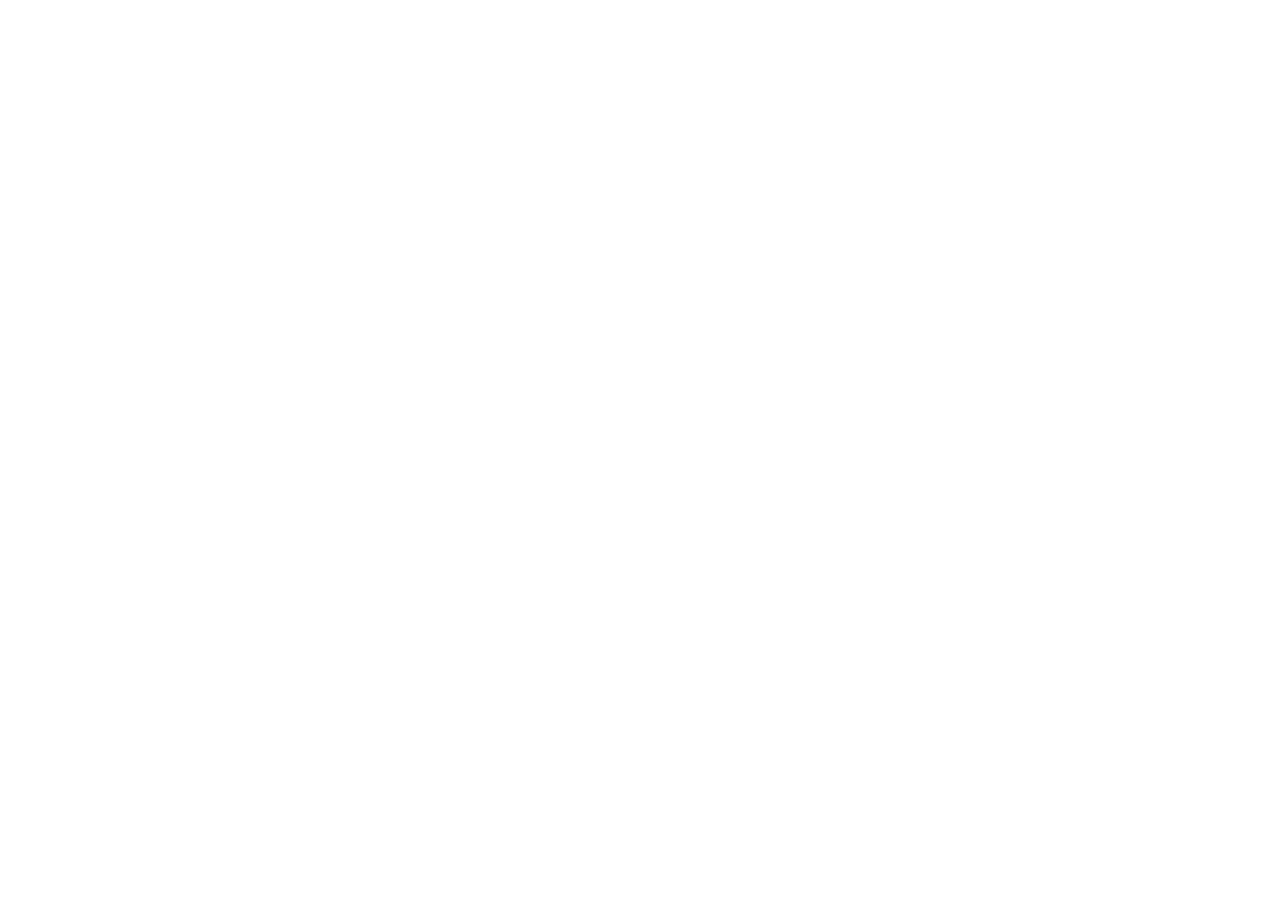
==== index.html @ a7dcb727 "Setup README and index.html" ====
<!DOCTYPE html>
<html lang="en">
<head>
    <meta charset="UTF-8">
    <meta name="viewport" content="width=device-width, initial-scale=1.0">
    <title>Odin Recipes</title>
</head>
<body>
    
</body>
</html>
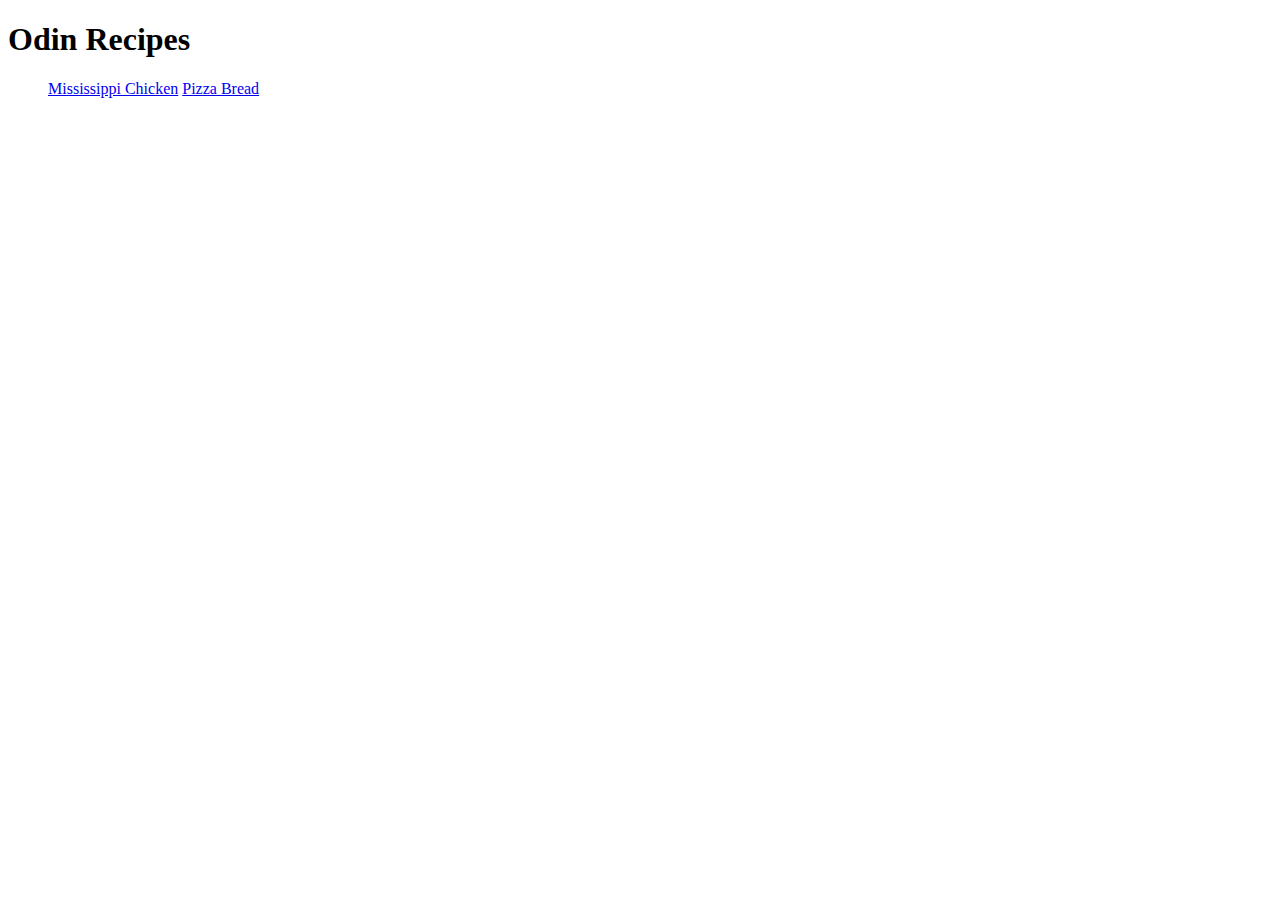
==== commit 9ec1cc5d: "Add link from index to pizza bread page" ====
--- a/index.html
+++ b/index.html
@@ -6,6 +6,10 @@
     <title>Odin Recipes</title>
 </head>
 <body>
-    
+    <h1>Odin Recipes</h1>
+    <ul>
+    <a href="./recipes/mississippi-chicken.html">Mississippi Chicken</a>
+    <a href="./recipes/pizza-bread.html">Pizza Bread</a>
+    </ul>
 </body>
 </html>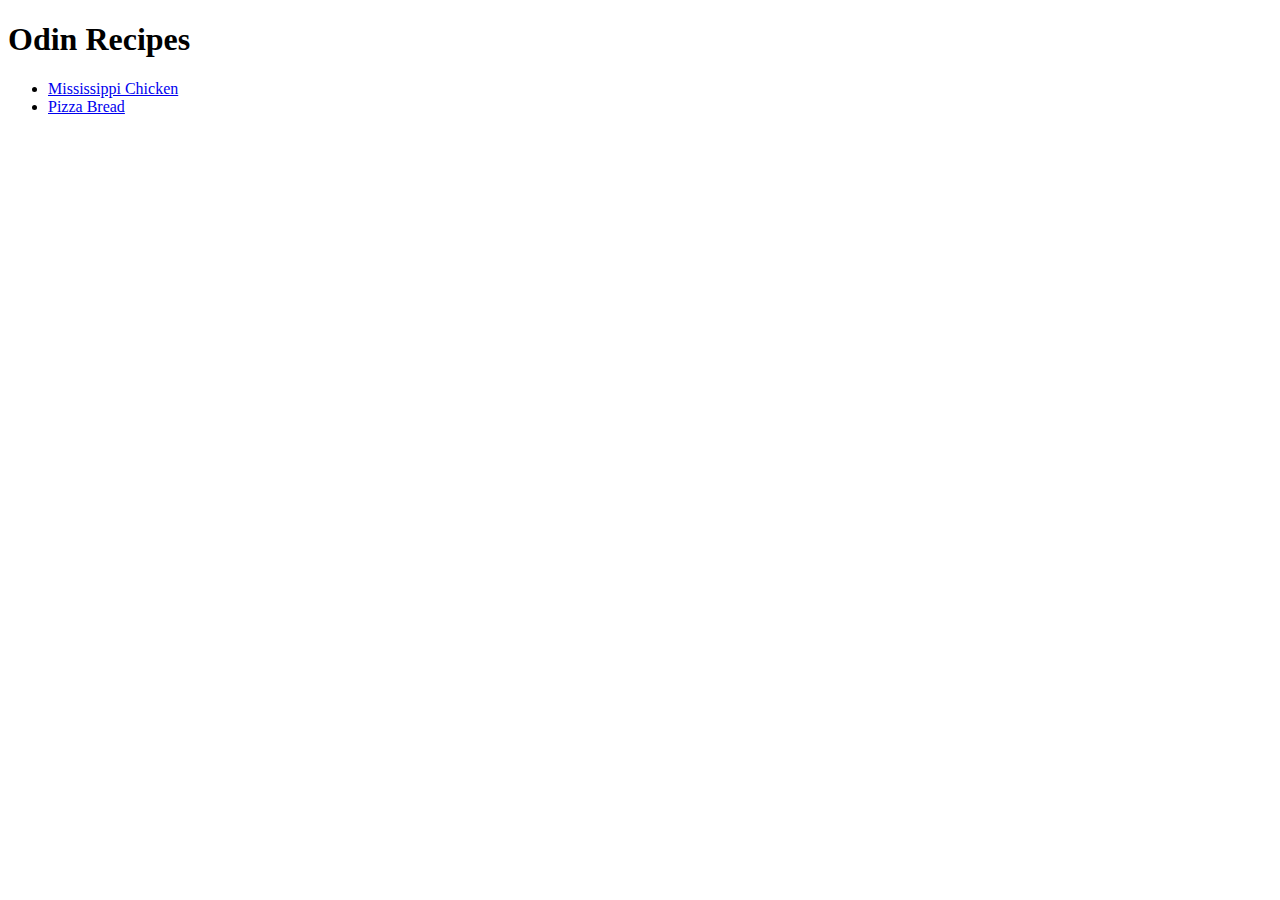
==== commit edd8c2f2: "Fix index page hyperlinks to unordered list." ====
--- a/index.html
+++ b/index.html
@@ -8,8 +8,8 @@
 <body>
     <h1>Odin Recipes</h1>
     <ul>
-    <a href="./recipes/mississippi-chicken.html">Mississippi Chicken</a>
-    <a href="./recipes/pizza-bread.html">Pizza Bread</a>
+    <li><a href="./recipes/mississippi-chicken.html">Mississippi Chicken</a></li>
+    <li><a href="./recipes/pizza-bread.html">Pizza Bread</a></li>
     </ul>
 </body>
 </html>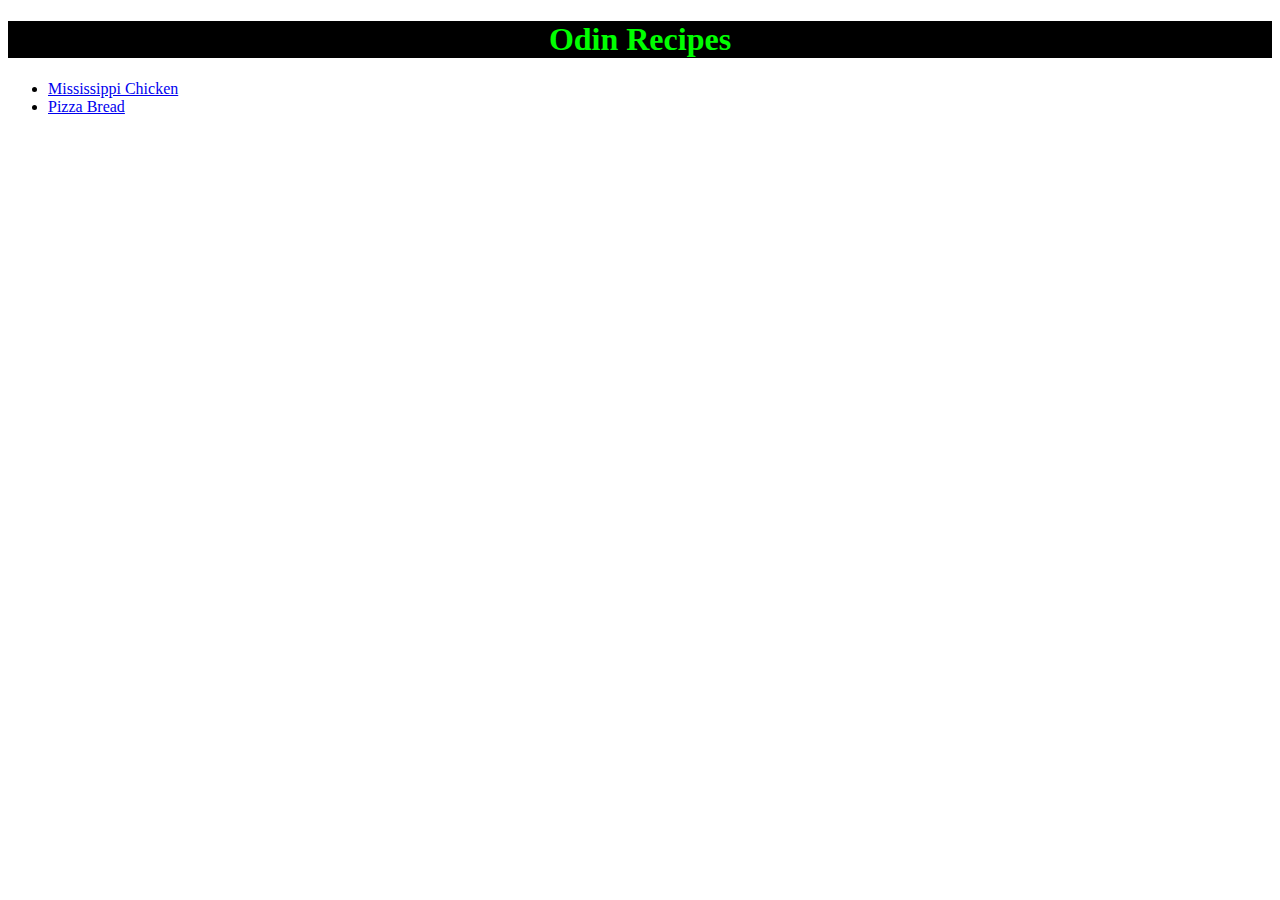
==== commit 4425d1c1: "Create stylesheet and add style" ====
--- a/index.html
+++ b/index.html
@@ -4,9 +4,10 @@
     <meta charset="UTF-8">
     <meta name="viewport" content="width=device-width, initial-scale=1.0">
     <title>Odin Recipes</title>
+    <link rel="stylesheet" href="./style.css">
 </head>
 <body>
-    <h1>Odin Recipes</h1>
+    <h1 class="title">Odin Recipes</h1>
     <ul>
     <li><a href="./recipes/mississippi-chicken.html">Mississippi Chicken</a></li>
     <li><a href="./recipes/pizza-bread.html">Pizza Bread</a></li>
--- a/style.css
+++ b/style.css
@@ -0,0 +1,18 @@
+.title{
+    background-color: black;
+    color: rgb(0, 255, 0);
+    font-family: "Lucida Handwriting", "Times New Roman", sans-serif;
+    text-align: center;
+}
+
+.title.recipe{
+    color: yellow;
+}
+
+.section{
+    background-color: grey;
+}
+
+.ingrediants{
+    
+}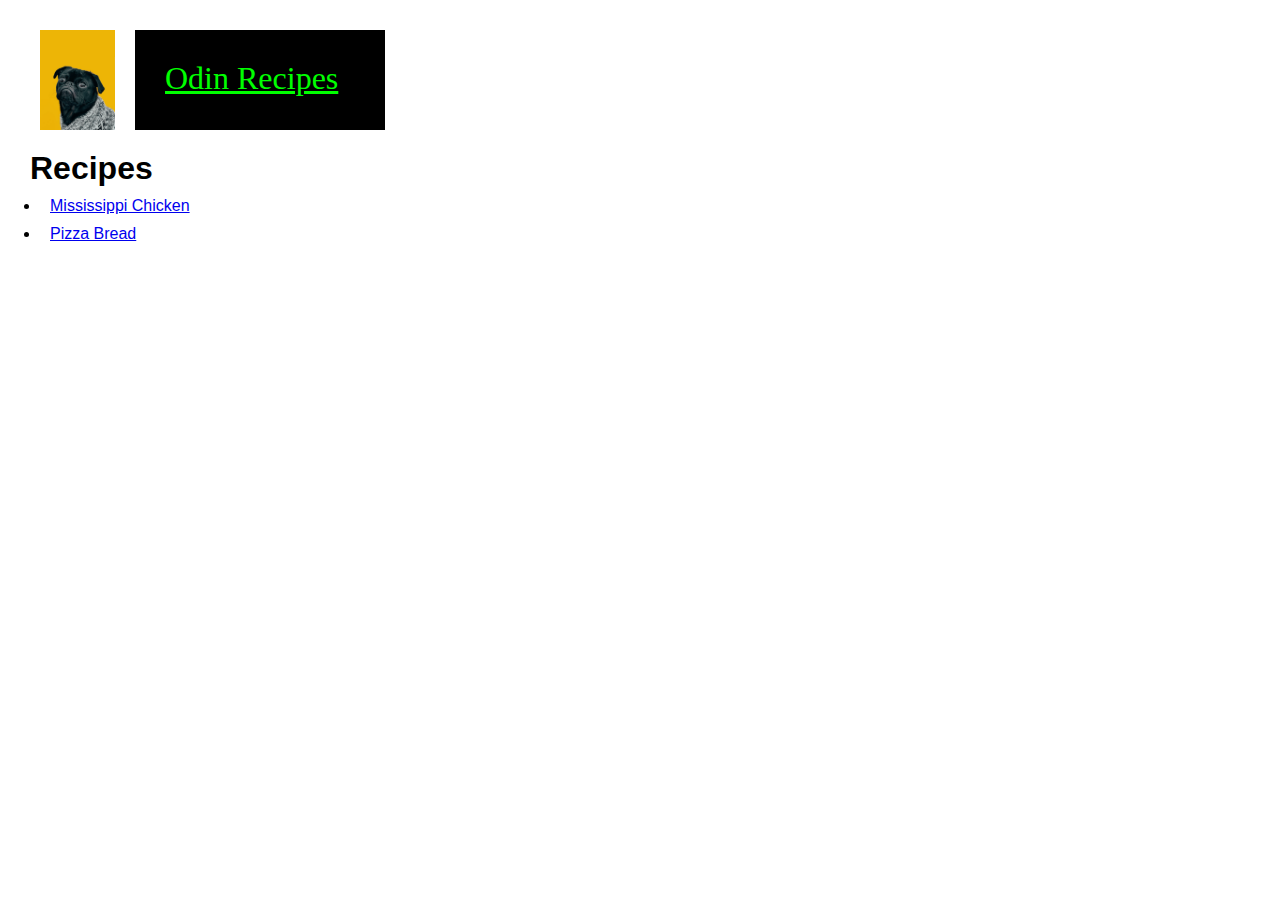
==== commit e9b23ce8: "Buildout taskbar" ====
--- a/index.html
+++ b/index.html
@@ -7,7 +7,12 @@
     <link rel="stylesheet" href="./style.css">
 </head>
 <body>
-    <h1 class="title">Odin Recipes</h1>
+    <div class="taskbar justify-between">
+        <img class="logo" src="./dog.jpg">
+    
+        <a class="title hover" href="./index.html">Odin Recipes</a>
+    </div>
+    <h1>Recipes</h1>
     <ul>
     <li><a href="./recipes/mississippi-chicken.html">Mississippi Chicken</a></li>
     <li><a href="./recipes/pizza-bread.html">Pizza Bread</a></li>
--- a/style.css
+++ b/style.css
@@ -1,8 +1,44 @@
+html{
+    box-sizing: border-box;
+}
+*,
+*::before,
+*::after{
+    margin:10px;
+    padding: 0px;
+    box-sizing: border-box;
+    
+}
+
+.taskbar{
+    display: flex;
+}
+.logo{
+    width: 75px;
+    height: 100px;
+    margin: 10px;
+.justify-between{
+    justify-content: space-between;
+}
+}
+
+.hover{
+    
+}
 .title{
     background-color: black;
     color: rgb(0, 255, 0);
+    font-size: 32px;
     font-family: "Lucida Handwriting", "Times New Roman", sans-serif;
-    text-align: center;
+    padding: 30px;
+    width: 250px;
+    height: 100px;
+    margin: 10px;
+    
+}
+
+body{
+    font-family: "Garamond", sans-serif;
 }
 
 .title.recipe{
@@ -13,6 +49,14 @@
     background-color: grey;
 }
 
+.description{
+    
+}
+
 .ingrediants{
+
+}
+
+.steps{
     
 }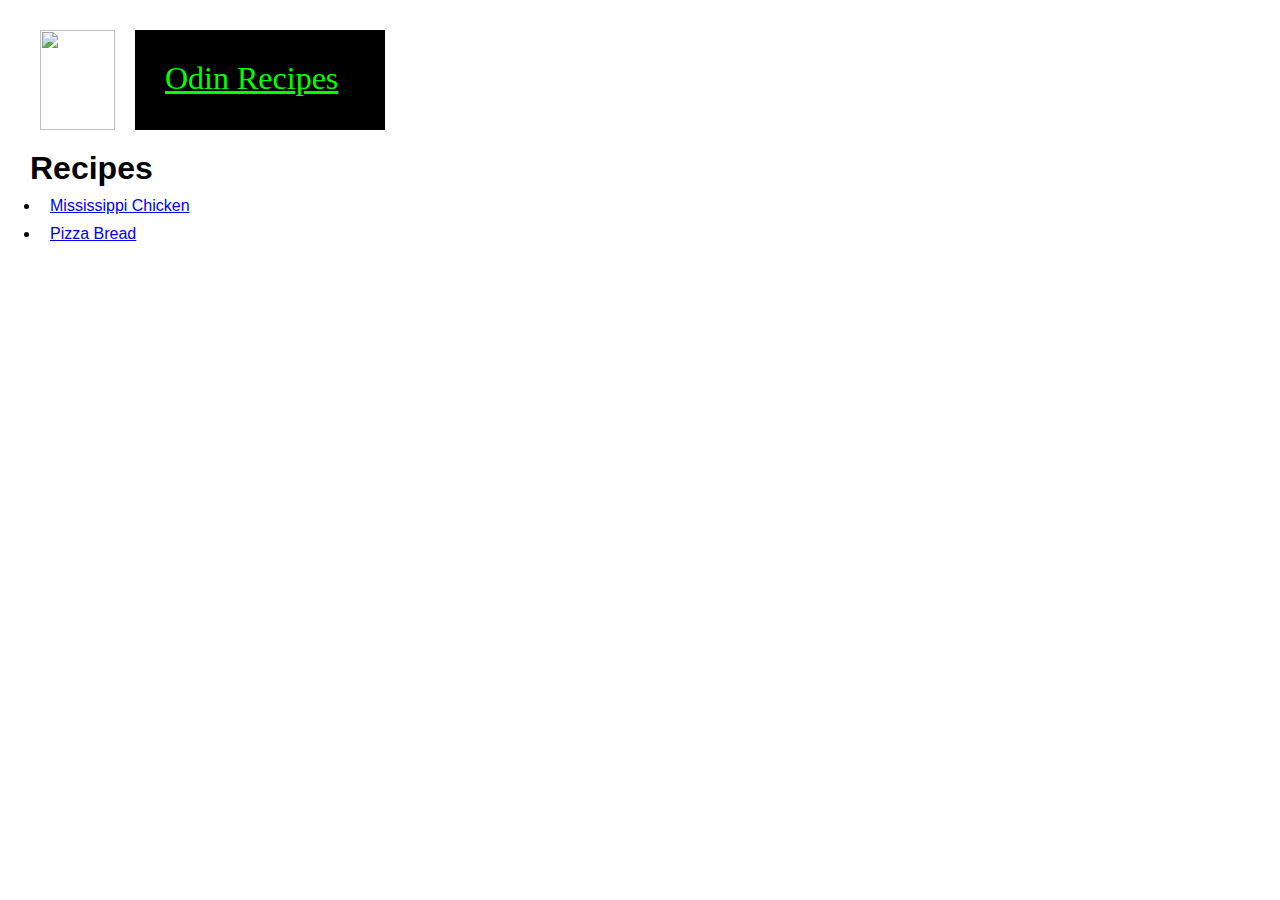
==== commit d55c8614: "Add kylo in taskbar, fix home hyperlink" ====
--- a/index.html
+++ b/index.html
@@ -8,7 +8,7 @@
 </head>
 <body>
     <div class="taskbar justify-between">
-        <img class="logo" src="./dog.jpg">
+        <img class="logo" src="./kylo.jpg">
     
         <a class="title hover" href="./index.html">Odin Recipes</a>
     </div>
--- a/style.css
+++ b/style.css
@@ -17,6 +17,7 @@
     width: 75px;
     height: 100px;
     margin: 10px;
+
 .justify-between{
     justify-content: space-between;
 }
@@ -29,7 +30,7 @@
     background-color: black;
     color: rgb(0, 255, 0);
     font-size: 32px;
-    font-family: "Lucida Handwriting", "Times New Roman", sans-serif;
+    font-family: "Times New Roman", sans-serif;
     padding: 30px;
     width: 250px;
     height: 100px;
@@ -43,6 +44,7 @@
 
 .title.recipe{
     color: yellow;
+    width: 340px;
 }
 
 .section{
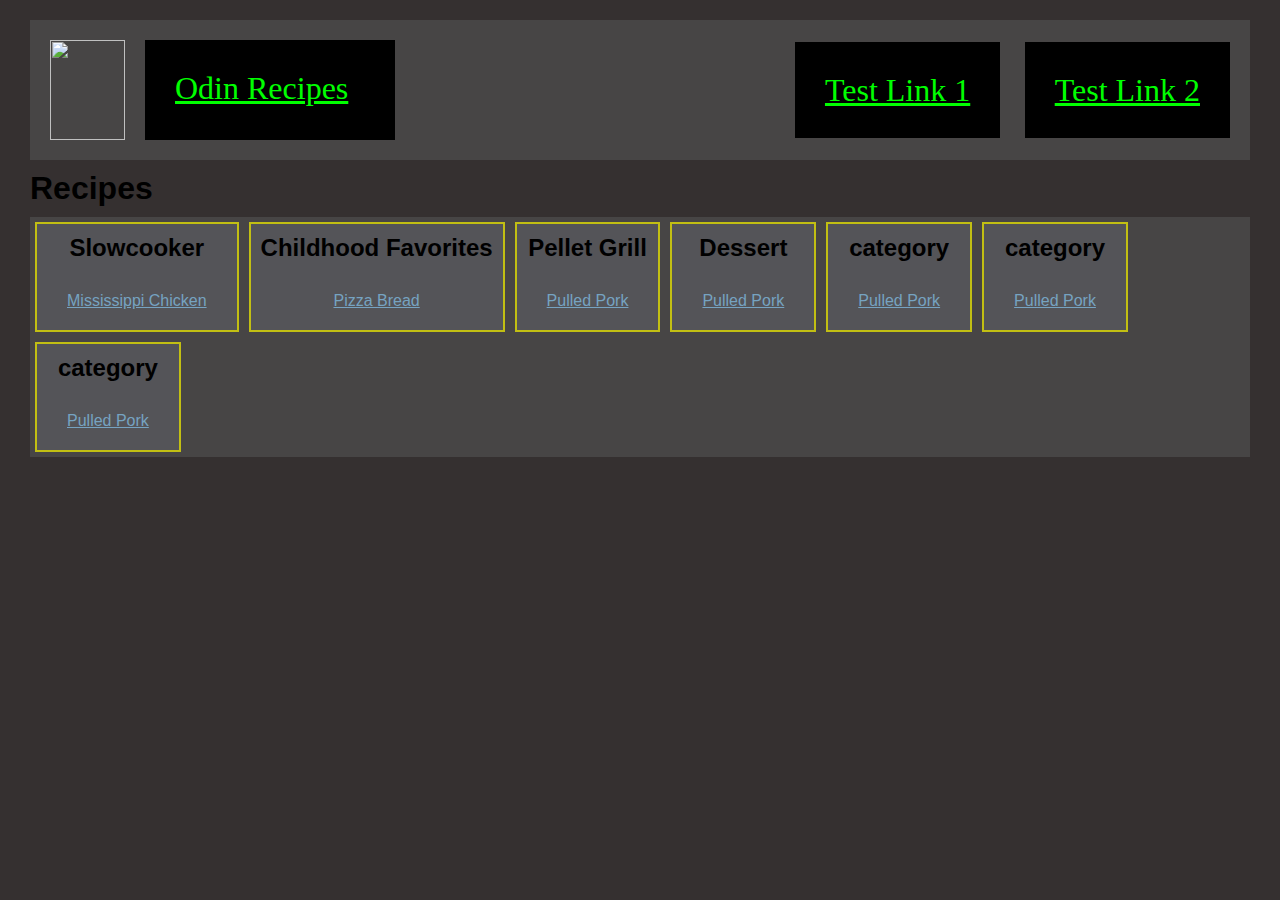
==== commit 6f34141a: "Create nav and recipe flex container and style" ====
--- a/index.html
+++ b/index.html
@@ -7,15 +7,75 @@
     <link rel="stylesheet" href="./style.css">
 </head>
 <body>
-    <div class="taskbar justify-between">
-        <img class="logo" src="./kylo.jpg">
+    <nav class="taskbar">
+        <div class="taskbar-left">
+            <img class="logo" src="./kylo.jpg">
+            <a class="title home hover" href="./index.html">Odin Recipes</a>
+        </div>  
+        <div class="taskbar-right">
+            
+            <a class="title home hover" href="./index.html">Test Link 1</a>
+
+            <a class="title home hover" href="./index.html">Test Link 2</a>
+
+        </div>
+    </nav>
+    <h1>Recipes</h1>
     
-        <a class="title hover" href="./index.html">Odin Recipes</a>
-    </div>
-    <h1>Recipes</h1>
-    <ul>
-    <li><a href="./recipes/mississippi-chicken.html">Mississippi Chicken</a></li>
-    <li><a href="./recipes/pizza-bread.html">Pizza Bread</a></li>
-    </ul>
+        <Div class=recipe-category-container>
+            <div class="recipe-category">
+                <h2 class="recipe-category-title">Slowcooker</h2>
+                <ul>
+                    <li><a class= "recipe-link" href="./recipes/mississippi-chicken.html">Mississippi Chicken</a></li>
+                 </ul>
+
+            </div>
+
+            <div class="recipe-category">
+                <h2 class="recipe-category-title">Childhood Favorites</h2>
+                <ul>
+                    <li><a class= "recipe-link" href="./recipes/pizza-bread.html">Pizza Bread</a></li>
+                </ul>
+
+            </div>
+
+            <div class="recipe-category">
+                <h2 class="recipe-category-title">Pellet Grill</h2>
+                <ul>
+                    <li><a class= "recipe-link" href="./recipes/pizza-bread.html">Pulled Pork</a></button></li>
+                </ul>
+            </div>
+
+            <div class="recipe-category">
+                <h2 class="recipe-category-title">Dessert</h2>
+                <ul>
+                    <li><a class= "recipe-link" href="./recipes/pizza-bread.html">Pulled Pork</a></li>
+                </ul>
+            </div>
+
+            <div class="recipe-category">
+                <h2 class="recipe-category-title">category</h2>
+                <ul>
+                    <li><a class= "recipe-link" href="./recipes/pizza-bread.html">Pulled Pork</a></li>
+                </ul>
+            </div>
+        
+            <div class="recipe-category">
+                <h2 class="recipe-category-title">category</h2>
+                <ul>
+                    <li><a class= "recipe-link" href="./recipes/pizza-bread.html">Pulled Pork</a></li>
+                </ul>
+            </div>
+            
+            <div class="recipe-category">
+                <h2 class="recipe-category-title">category</h2>
+                <ul>
+                    <li><a class= "recipe-link" href="./recipes/pizza-bread.html">Pulled Pork</a></li>
+                </ul>
+            </div>
+      
+        </div>
+    
+    
 </body>
 </html>--- a/style.css
+++ b/style.css
@@ -1,5 +1,6 @@
 html{
     box-sizing: border-box;
+    background-color: rgb(53, 48, 48);
 }
 *,
 *::before,
@@ -12,20 +13,10 @@
 
 .taskbar{
     display: flex;
-}
-.logo{
-    width: 75px;
-    height: 100px;
-    margin: 10px;
-
-.justify-between{
     justify-content: space-between;
-}
+    background-color: rgb(71, 69, 69);   
 }
 
-.hover{
-    
-}
 .title{
     background-color: black;
     color: rgb(0, 255, 0);
@@ -37,6 +28,62 @@
     margin: 10px;
     
 }
+
+.taskbar-left{
+    display: flex;
+}
+
+
+.taskbar-right{
+    
+    align-content: center;
+}
+
+.recipe-category-container{
+    display: flex;
+    justify-content: flex-start;
+    flex: auto;
+    flex-wrap: wrap;
+    background-color: rgb(71, 69, 69);
+    
+}
+ ul{
+    list-style: none;
+ }
+.recipe-category{
+    display: flex;
+    flex-flow:column;
+    background-color: rgb(84, 84, 88);
+    margin: 5px 5px 5px 5px;
+    text-align: center;
+    border: 2px solid rgb(194, 191, 19);
+    
+}
+
+
+.recipe-link{
+    color: #76a3c1;
+    background-color: transparent;
+    cursor: pointer;
+}
+
+
+
+
+.logo{
+    width: 75px;
+    height: 100px;
+    margin: 10px;
+
+
+}
+
+.hover{
+    
+}
+
+
+
 
 body{
     font-family: "Garamond", sans-serif;
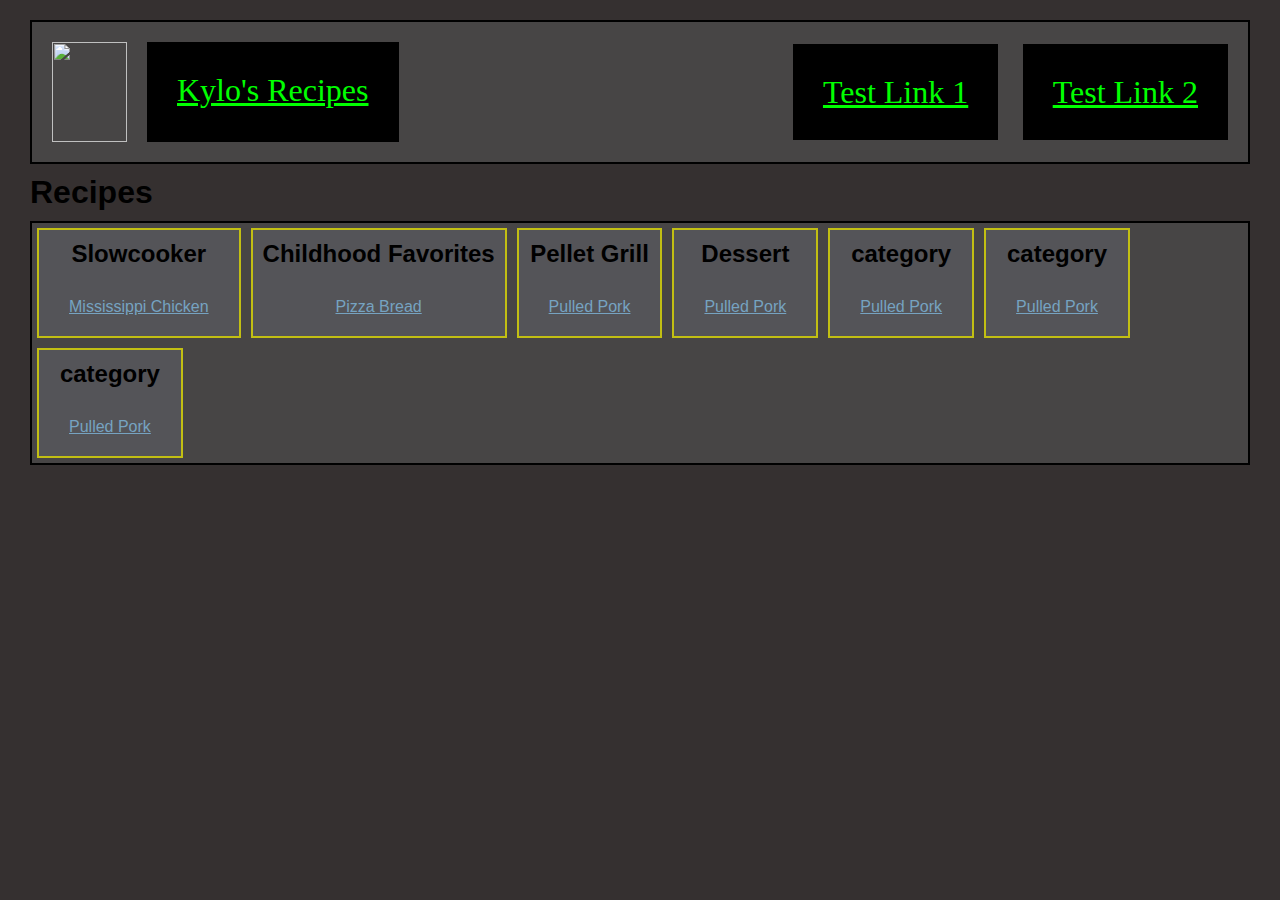
==== commit fda120fe: "Add border styling, update title" ====
--- a/index.html
+++ b/index.html
@@ -10,7 +10,7 @@
     <nav class="taskbar">
         <div class="taskbar-left">
             <img class="logo" src="./kylo.jpg">
-            <a class="title home hover" href="./index.html">Odin Recipes</a>
+            <a class="title home hover" href="./index.html">Kylo's Recipes</a>
         </div>  
         <div class="taskbar-right">
             
--- a/style.css
+++ b/style.css
@@ -15,6 +15,7 @@
     display: flex;
     justify-content: space-between;
     background-color: rgb(71, 69, 69);   
+    border: 2px solid rgb(0, 0, 0);
 }
 
 .title{
@@ -23,7 +24,7 @@
     font-size: 32px;
     font-family: "Times New Roman", sans-serif;
     padding: 30px;
-    width: 250px;
+    width: auto;
     height: 100px;
     margin: 10px;
     
@@ -31,12 +32,14 @@
 
 .taskbar-left{
     display: flex;
+    
 }
 
 
 .taskbar-right{
     
     align-content: center;
+    
 }
 
 .recipe-category-container{
@@ -45,6 +48,7 @@
     flex: auto;
     flex-wrap: wrap;
     background-color: rgb(71, 69, 69);
+    border: 2px solid rgb(0, 0, 0);
     
 }
  ul{
